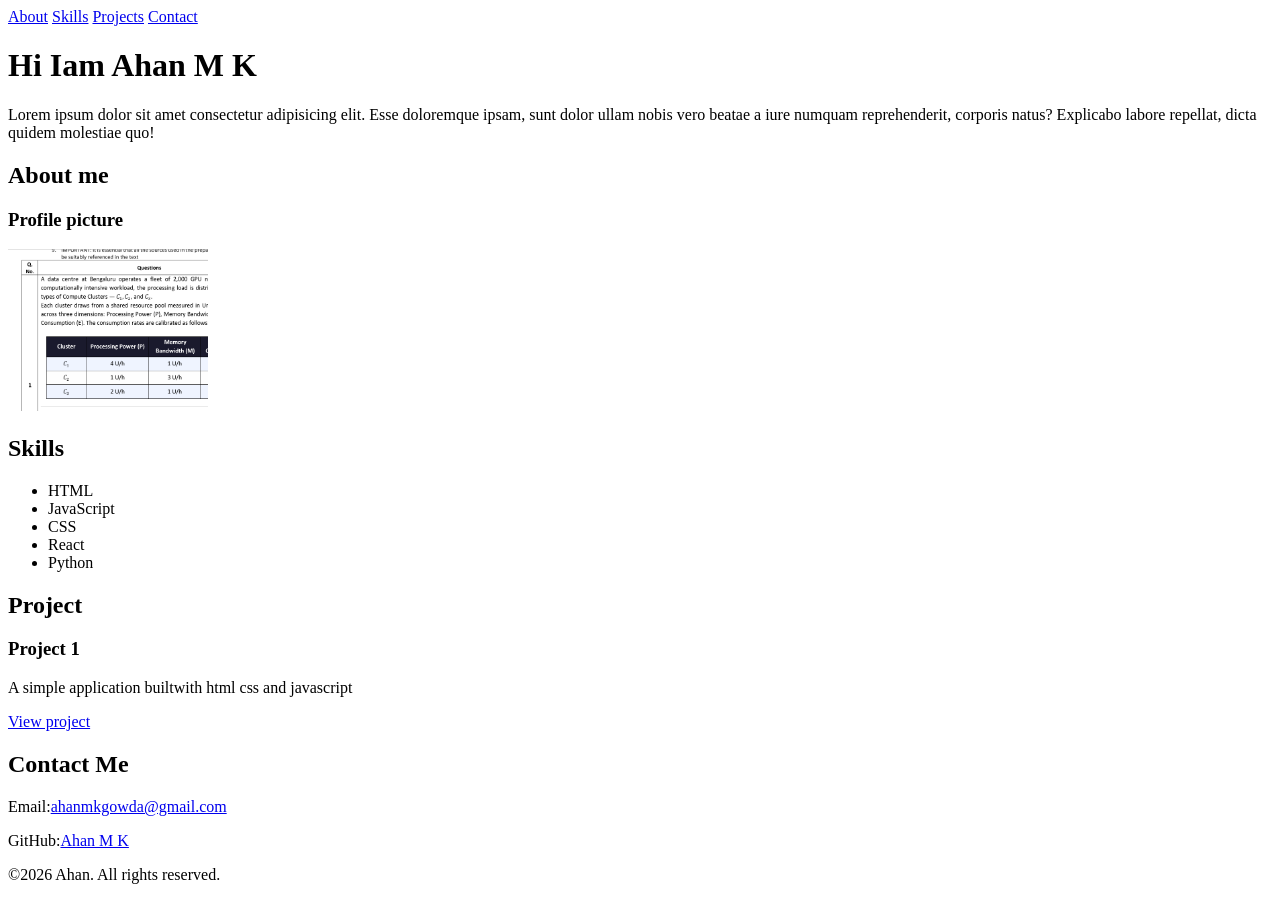
==== index.html @ 7c462847 "firstcommit" ====
<!DOCTYPE html>
<html lang="en">
<head>
    <meta charset="UTF-8">
    <meta name="viewport" content="width=device-width, initial-scale=1.0">
    <title>Ahan's Portfolio</title>
</head>
<body>
 <nav>
    <a href="#about">About</a>
    <a href="#skills">Skills</a>
    <a href="#projects">Projects</a>
     <a href="#contact">Contact</a>
 </nav> 
<header>
    <h1>Hi Iam Ahan M K</h1>
    <p>Lorem ipsum dolor sit amet consectetur adipisicing elit. Esse doloremque ipsam, sunt dolor ullam nobis vero beatae a iure numquam reprehenderit, corporis natus? Explicabo labore repellat, dicta quidem molestiae quo!</p>
</header>  
 <section id="about">
  <h2>About me</h2>
  <h3>Profile picture</h3>
  <img src="PROFILEPIC.png" alt="Profile pic"width="200" 
 </section>
 <section id="skills">
    <h2>Skills</h2>
    <ul>
        <li>HTML</li>
         <li>JavaScript</li>
          <li>CSS</li>
          <li>React</li>
          <li>Python</li>
    </ul>

 </section>
 <section id="projects">
    <h2>Project</h2>
    <div class="projects">
        <h3>Project 1</h3>
        <p>A simple application builtwith html css and javascript </p>
        <a href="#"class="btn">View project</a>

    </div>

 </section>
 <section id="contact">
    <h2>Contact Me</h2>
    

    </form>
    <p>Email:<a href="mailto:ahanmkgowda@gmail.com">ahanmkgowda@gmail.com</a></p>
    <p>GitHub:<a href="https://github.com/ahanmk" target="_blank">Ahan M K</a></p>

 </section>
 <footer>
    <p>&copy;2026 Ahan. All rights reserved.</p>

 </footer>


</body>
</html>
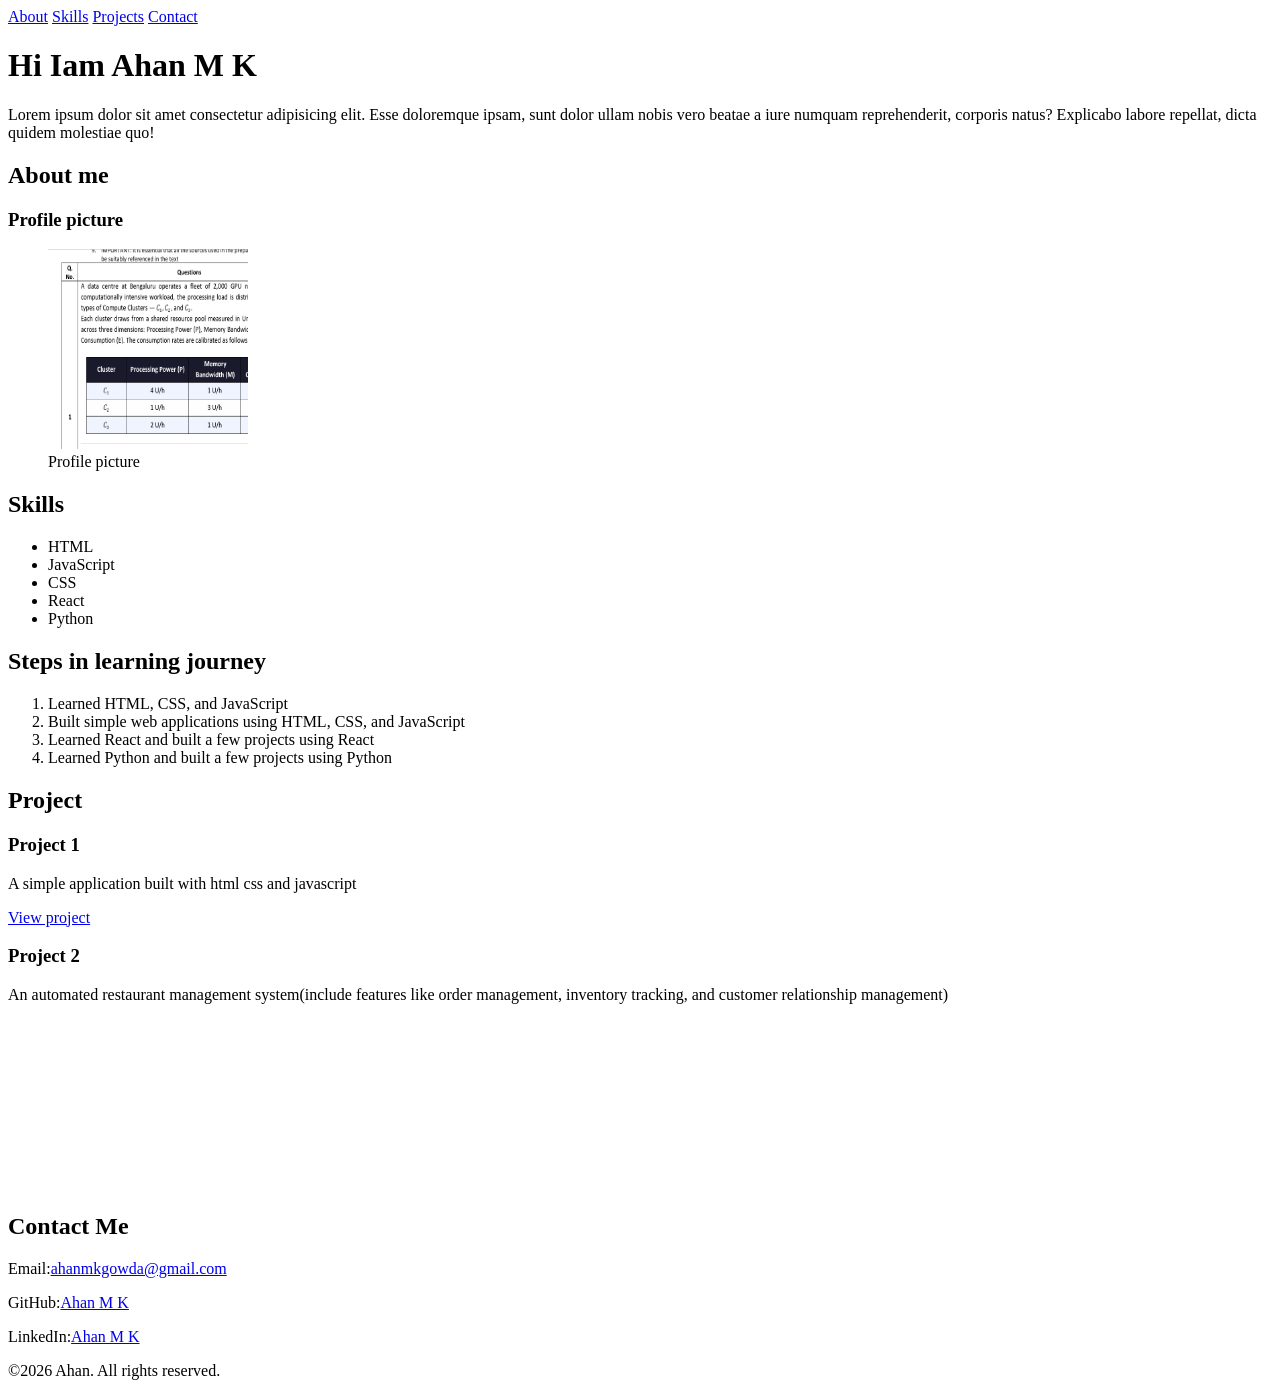
==== commit 1a58c567: "day_3_html" ====
--- a/index.html
+++ b/index.html
@@ -3,6 +3,24 @@
 <head>
     <meta charset="UTF-8">
     <meta name="viewport" content="width=device-width, initial-scale=1.0">
+    <!-- SEO Meta Tags -->
+    <meta name="description" content="Full stack developer specializing in React, Node.js, and modern web technologies. Available for freelance projects and collaborations.">
+    <meta name="keywords" content="Ahan M K, Portfolio, Web Developer, React, Node.js, JavaScript, HTML, CSS, Freelance Developer">
+    <meta name="author" content="Ahan M K">
+    <link rel="icon" type="image/png" href="[data-uri]">
+     <!-- Open Graph Meta Tags for Social Media Sharing -->
+    <meta property="og:title" content="My Portfolio | Soumik">
+    <meta property="og:description" content="Full stack developer specializing in React, Node.js, and modern web technologies. Available for freelance projects and collaborations.">
+    <meta property="og:image" content="images/profile.jpg">
+    <meta property="og:url" content="[Your Portfolio URL]">
+    <meta property="og:type" content="website">
+     <!-- Twitter Card Meta Tags -->
+    <meta name="twitter:card" content="summary_large_image">
+    <meta name="twitter:title" content="My Portfolio | Soumik">
+    <meta name="twitter:description" content="Full stack developer specializing in React, Node.js, and modern web technologies. Available for freelance projects and collaborations.">
+    <meta name="twitter:image" content="images/profile.jpg">
+ 
+ 
     <title>Ahan's Portfolio</title>
 </head>
 <body>
@@ -19,7 +37,10 @@
  <section id="about">
   <h2>About me</h2>
   <h3>Profile picture</h3>
-  <img src="PROFILEPIC.png" alt="Profile pic"width="200" 
+  <figure>
+    <img src="PROFILEPIC.png" alt="Profile pic" width="200" height="200">
+    <figcaption>Profile picture</figcaption>
+  </figure> 
  </section>
  <section id="skills">
     <h2>Skills</h2>
@@ -30,25 +51,38 @@
           <li>React</li>
           <li>Python</li>
     </ul>
-
  </section>
+   <h2>Steps in learning journey</h2>
+   <div>
+      <ol>
+         <li>Learned HTML, CSS, and JavaScript</li>
+         <li>Built simple web applications using HTML, CSS, and JavaScript</li>
+         <li>Learned React and built a few projects using React</li>
+         <li>Learned Python and built a few projects using Python</li>
+      </ol>
+   </div>
+ 
  <section id="projects">
     <h2>Project</h2>
     <div class="projects">
         <h3>Project 1</h3>
-        <p>A simple application builtwith html css and javascript </p>
+        <p>A simple application built with html css and javascript </p>
         <a href="#"class="btn">View project</a>
+        
+        <h3>Project 2</h3>
+        <p>An automated restaurant management system(include features like order management, inventory tracking, and customer relationship management)</p>
+        <!--Embed YouTube Video (iframe)-->
+      <iframe width="300" height="169" src="https://www.youtube.com/embed/tqjJrXd27m4" title="YouTube video player" frameborder="0" allowfullscreen></iframe>
 
     </div>
 
  </section>
  <section id="contact">
     <h2>Contact Me</h2>
-    
-
-    </form>
+   
     <p>Email:<a href="mailto:ahanmkgowda@gmail.com">ahanmkgowda@gmail.com</a></p>
     <p>GitHub:<a href="https://github.com/ahanmk" target="_blank">Ahan M K</a></p>
+    <p>LinkedIn:<a href="https://www.linkedin.com/in/ahan-m-k-41a3b221b/" target="_blank">Ahan M K</a></p>
 
  </section>
  <footer>
